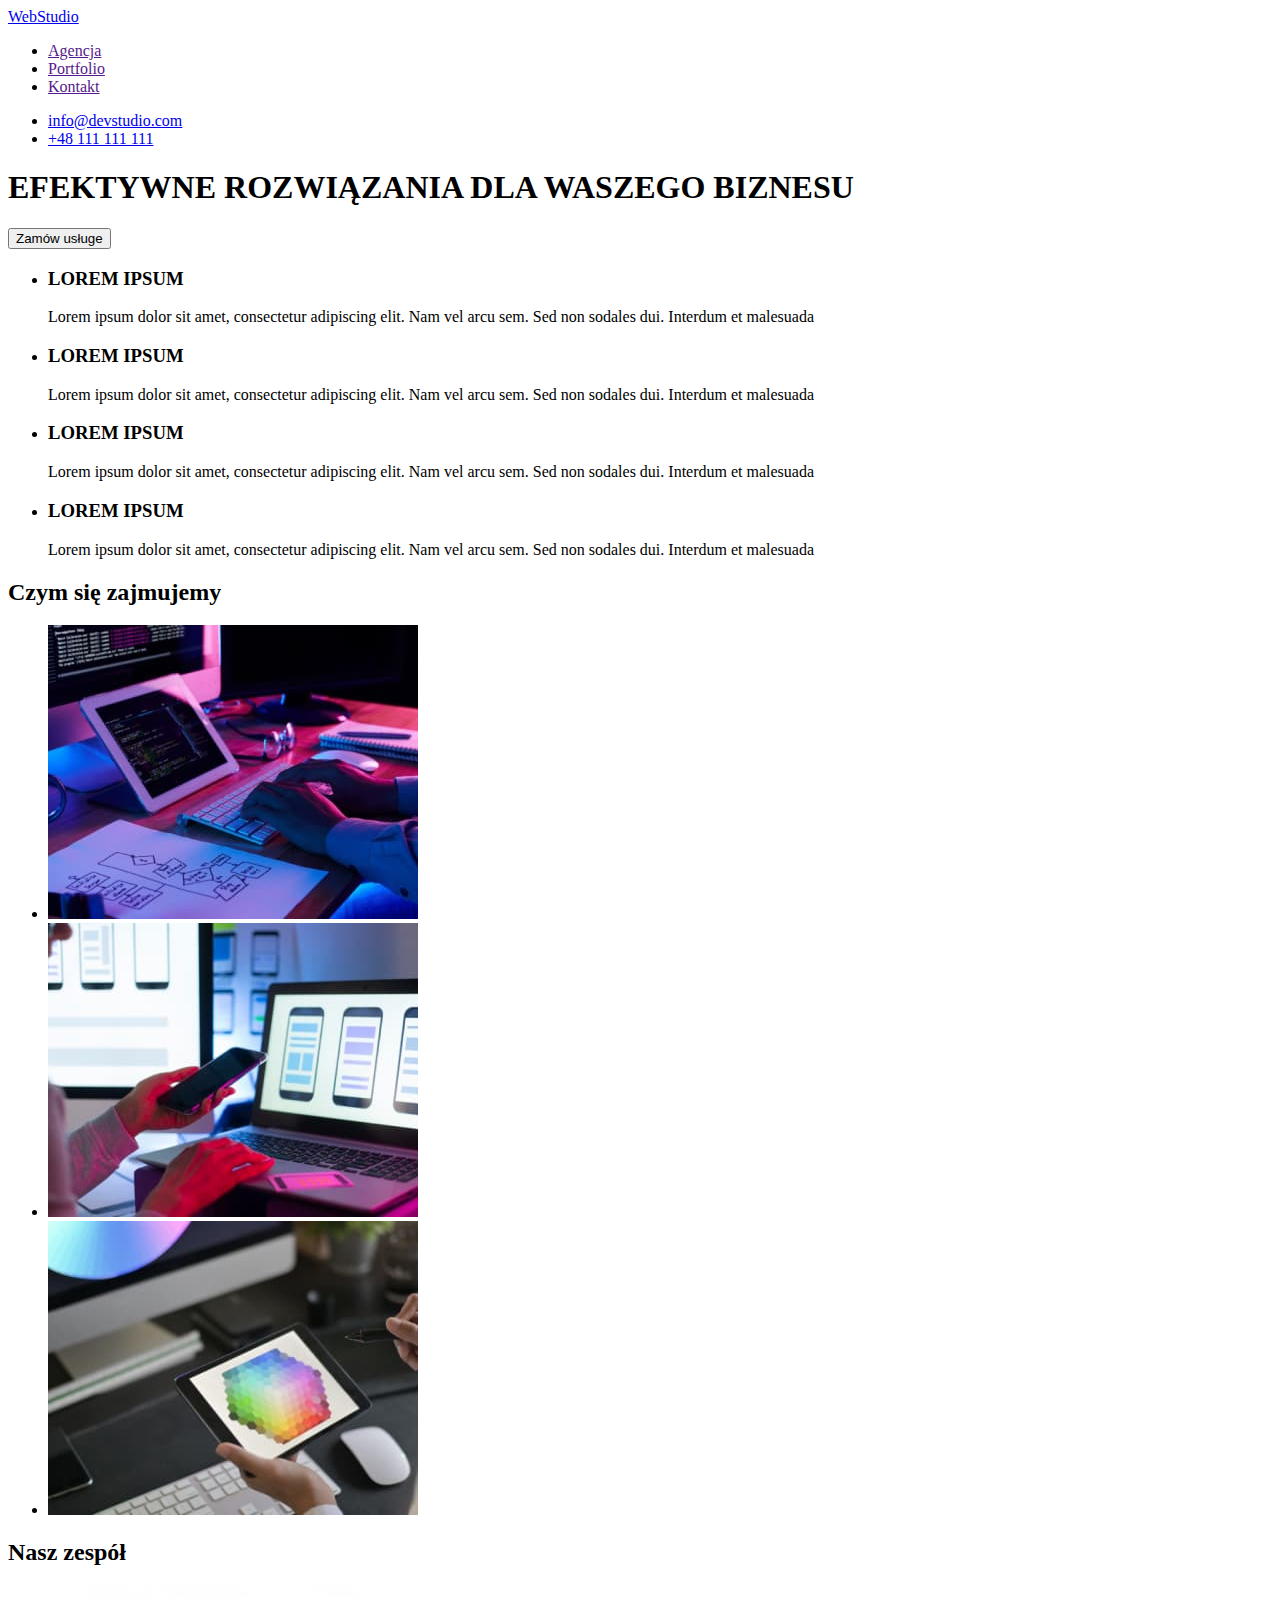
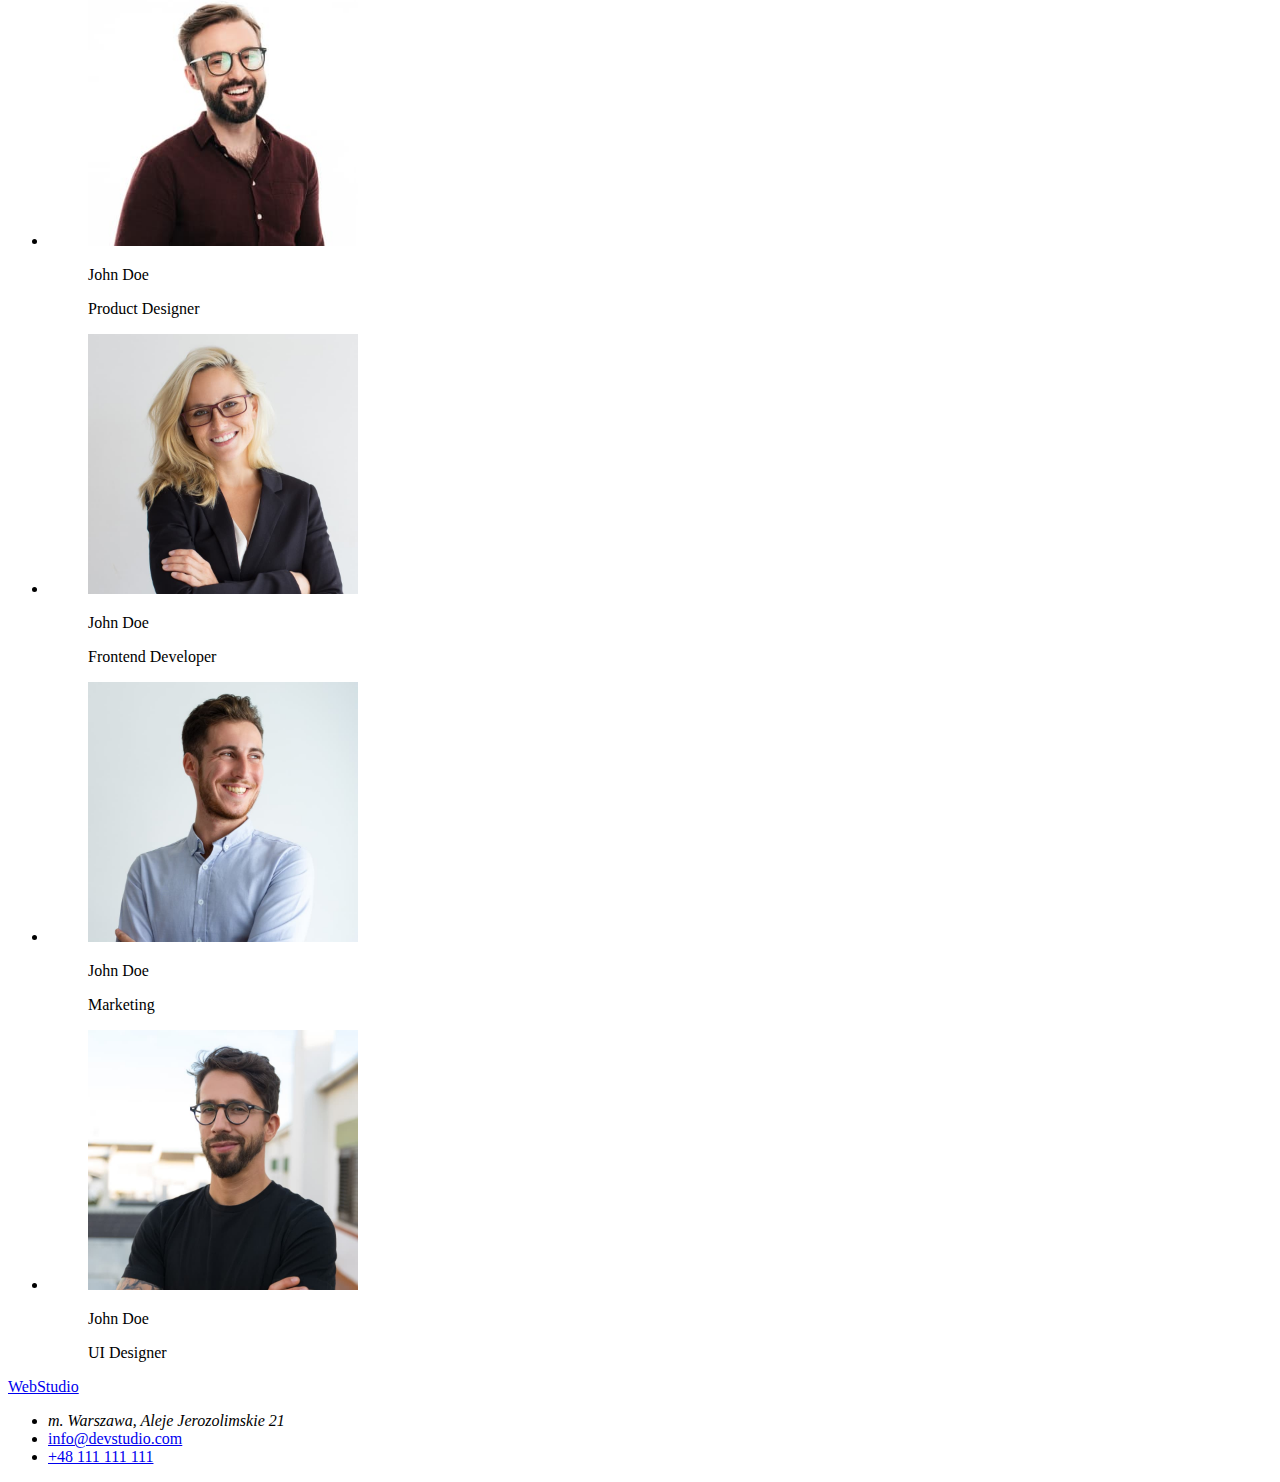
==== index.html @ 3532718a "files added for homework 2" ====
<!DOCTYPE html>
<html lang="pl-PL">
  <head>
    <meta charset="UTF-8" />
    <meta http-equiv="X-UA-Compatible" content="IE=edge" />
    <meta name="viewport" content="width=device-width, initial-scale=1.0" />
    <title>Studio</title>
  </head>
  <body>
    <header>
      <!--tu powinno być logo-->
      <a href="/">WebStudio</a>

      <nav>
        <ul>
          <li><a href="">Agencja</a></li>
          <li><a href="">Portfolio</a></li>
          <li><a href="">Kontakt</a></li>
        </ul>
      </nav>

      <ul>
        <li>
          <a href="mailto:info@devstudio.com">info@devstudio.com</a>
        </li>
        <li>
          <a href="tel:+48111111111">+48 111 111 111</a>
        </li>
      </ul>
    </header>

    <main>
      <section>
        <h1>EFEKTYWNE ROZWIĄZANIA DLA WASZEGO BIZNESU</h1>
        <button type="button">Zamów usługe</button>
      </section>

      <section>
        <ul>
          <li>
            <h3>LOREM IPSUM</h3>
            <p>
              Lorem ipsum dolor sit amet, consectetur adipiscing elit. Nam vel
              arcu sem. Sed non sodales dui. Interdum et malesuada
            </p>
          </li>
          <li>
            <h3>LOREM IPSUM</h3>
            <p>
              Lorem ipsum dolor sit amet, consectetur adipiscing elit. Nam vel
              arcu sem. Sed non sodales dui. Interdum et malesuada
            </p>
          </li>
          <li>
            <h3>LOREM IPSUM</h3>
            <p>
              Lorem ipsum dolor sit amet, consectetur adipiscing elit. Nam vel
              arcu sem. Sed non sodales dui. Interdum et malesuada
            </p>
          </li>
          <li>
            <h3>LOREM IPSUM</h3>
            <p>
              Lorem ipsum dolor sit amet, consectetur adipiscing elit. Nam vel
              arcu sem. Sed non sodales dui. Interdum et malesuada
            </p>
          </li>
        </ul>
      </section>

      <section>
        <h2>Czym się zajmujemy</h2>
        <ul>
          <li>
            <img
              src="images/1-close-up-image-programer-and-his-desk.jpg"
              alt="Close up image programer working his desk office"
              width="370"
              height="294"
            />
          </li>
          <li>
            <img
              src="images/2-interface-mobile-phones.jpg"
              alt="Web UI drsigners sre developing application, smartphones team creators is working interface mobile phones"
              width="370"
              height="294"
            />
          </li>
          <li>
            <img
              src="images/3-web-design.jpg"
              alt="Creative artist web design with working colour selectios graphic tablet"
              width="370"
              height="294"
            />
          </li>
        </ul>
      </section>

      <section>
        <h2>Nasz zespół</h2>
        <ul>
          <li>
            <figure>
              <img
                src="images/4-Product-Designer.jpg"
                alt="John Doe Product Designer"
                width="270"
                height="260"
              />

              <figcaption>
                <p>John Doe</p>
                <p>Product Designer</p>
              </figcaption>
            </figure>
          </li>

          <li>
            <figure>
              <img
                src="images/5-Frontend-Developer.jpg"
                alt="John Doe Frontend Developer"
                width="270"
                height="260"
              />

              <figcaption>
                <p>John Doe</p>
                <p>Frontend Developer</p>
              </figcaption>
            </figure>
          </li>

          <li>
            <figure>
              <img
                src="images/6-Marketing.jpg"
                alt="John Doe Marketing"
                width="270"
                height="260"
              />

              <figcaption>
                <p>John Doe</p>
                <p>Marketing</p>
              </figcaption>
            </figure>
          </li>

          <li>
            <figure>
              <img
                src="images/7-UI-Designer.jpg"
                alt="John Doe UI-Designer"
                width="270"
                height="260"
              />
              <figcaption>
                <p>John Doe</p>
                <p>UI Designer</p>
              </figcaption>
            </figure>
          </li>
        </ul>
      </section>
    </main>

    <footer>
      <a href="/">WebStudio</a>
      <ul>
        <li><address>m. Warszawa, Aleje Jerozolimskie 21</address></li>
        <li><a href="mailto:info@devstudio.com">info@devstudio.com</a></li>
        <li><a href="tel:+48111111111">+48 111 111 111</a></li>
      </ul>
    </footer>
  </body>
</html>
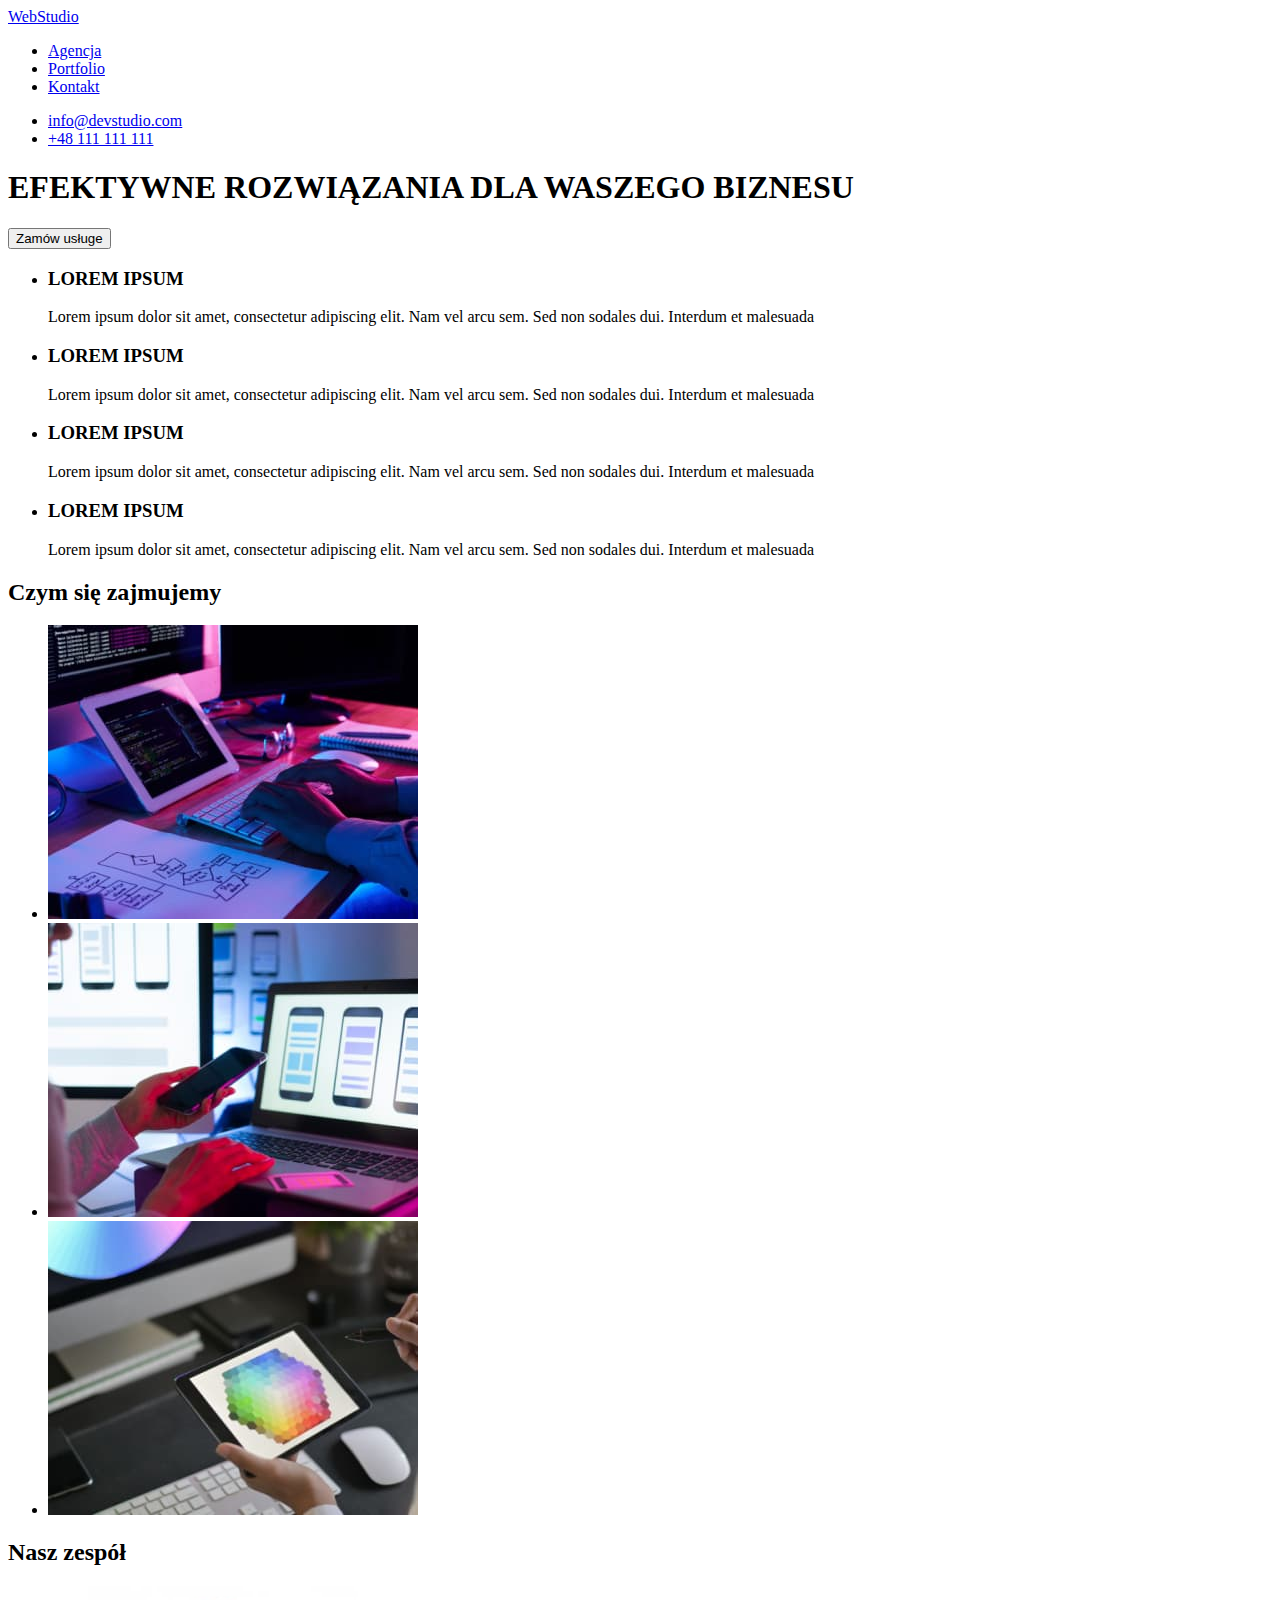
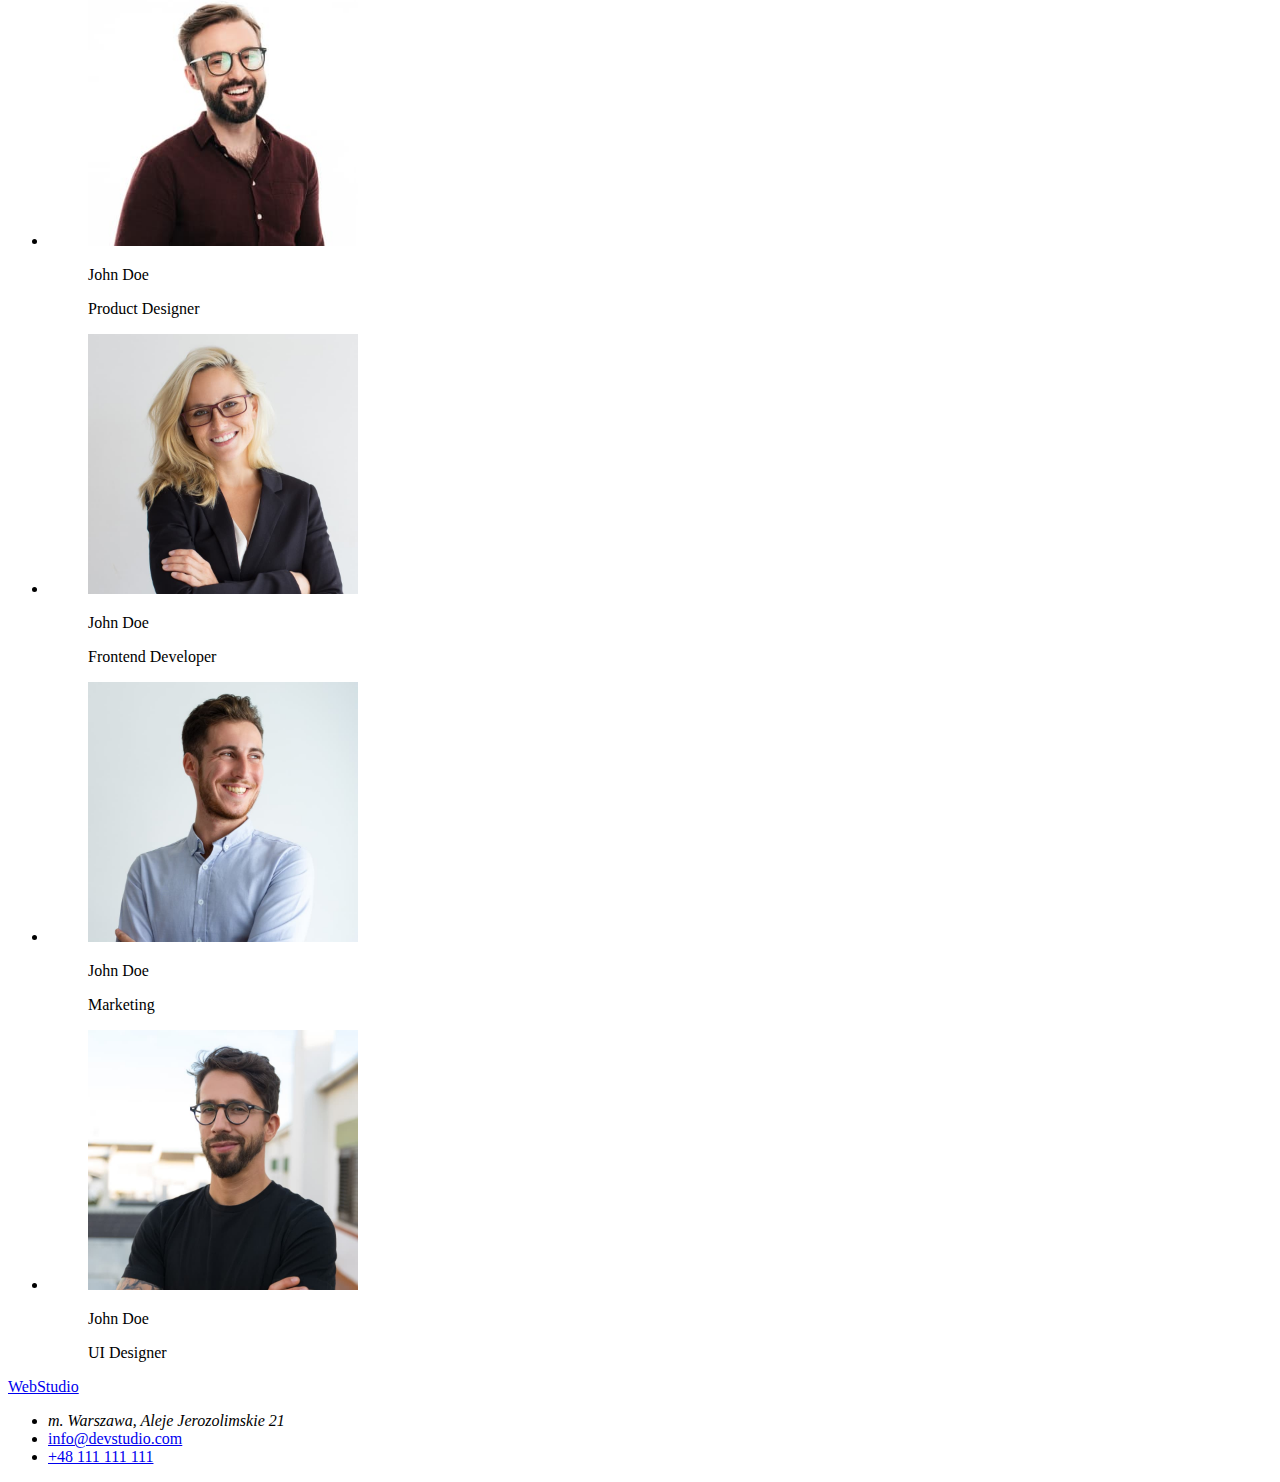
==== commit 677f04bb: "begin to add classes" ====
--- a/index.html
+++ b/index.html
@@ -11,11 +11,17 @@
       <!--tu powinno być logo-->
       <a href="/">WebStudio</a>
 
-      <nav>
-        <ul>
-          <li><a href="">Agencja</a></li>
-          <li><a href="">Portfolio</a></li>
-          <li><a href="">Kontakt</a></li>
+      <nav class="navigation">
+        <ul class="navigation__list">
+          <li class="navigation__item">
+            <a href="#" class="navigation__link">Agencja</a>
+          </li>
+          <li class="navigation__item">
+            <a href="#" class="navigation__link">Portfolio</a>
+          </li>
+          <li class="navigation__item">
+            <a href="#" class="navigation__link">Kontakt</a>
+          </li>
         </ul>
       </nav>
 
@@ -30,12 +36,12 @@
     </header>
 
     <main>
-      <section>
+      <section class="section">
         <h1>EFEKTYWNE ROZWIĄZANIA DLA WASZEGO BIZNESU</h1>
         <button type="button">Zamów usługe</button>
       </section>
 
-      <section>
+      <section class="section">
         <ul>
           <li>
             <h3>LOREM IPSUM</h3>
@@ -68,7 +74,7 @@
         </ul>
       </section>
 
-      <section>
+      <section class="section">
         <h2>Czym się zajmujemy</h2>
         <ul>
           <li>
@@ -98,68 +104,69 @@
         </ul>
       </section>
 
-      <section>
-        <h2>Nasz zespół</h2>
-        <ul>
-          <li>
-            <figure>
+      <section class="section">
+        <h2 class="section__title">Nasz zespół</h2>
+        <ul class="team">
+          <li class="team__item">
+            <figure class="team__member">
               <img
+                class="team__photo"
                 src="images/4-Product-Designer.jpg"
                 alt="John Doe Product Designer"
                 width="270"
                 height="260"
               />
-
-              <figcaption>
-                <p>John Doe</p>
-                <p>Product Designer</p>
+              <figcaption class="team__caption">
+                <p class="team__name">John Doe</p>
+                <p class="team__position">Product Designer</p>
               </figcaption>
             </figure>
           </li>
 
-          <li>
-            <figure>
+          <li class="team__item">
+            <figure class="team__member">
               <img
+                class="team__photo"
                 src="images/5-Frontend-Developer.jpg"
                 alt="John Doe Frontend Developer"
                 width="270"
                 height="260"
               />
-
-              <figcaption>
-                <p>John Doe</p>
-                <p>Frontend Developer</p>
+              <figcaption class="team__caption">
+                <p class="team__name">John Doe</p>
+                <p class="team__position">Frontend Developer</p>
               </figcaption>
             </figure>
           </li>
 
-          <li>
-            <figure>
+          <li class="team__item">
+            <figure class="team__member">
               <img
+                class="team__photo"
                 src="images/6-Marketing.jpg"
                 alt="John Doe Marketing"
                 width="270"
                 height="260"
               />
-
-              <figcaption>
-                <p>John Doe</p>
-                <p>Marketing</p>
+              <figcaption class="team__caption">
+                <p class="team__name">John Doe</p>
+                <p class="team__position">Marketing</p>
               </figcaption>
             </figure>
           </li>
 
-          <li>
-            <figure>
+          <li class="team__item">
+            <figure class="team__member">
               <img
+                class="team__photo"
                 src="images/7-UI-Designer.jpg"
                 alt="John Doe UI-Designer"
                 width="270"
                 height="260"
               />
-              <figcaption>
-                <p>John Doe</p>
-                <p>UI Designer</p>
+              <figcaption class="team__caption">
+                <p class="team__name">John Doe</p>
+                <p class="team__position">UI Designer</p>
               </figcaption>
             </figure>
           </li>
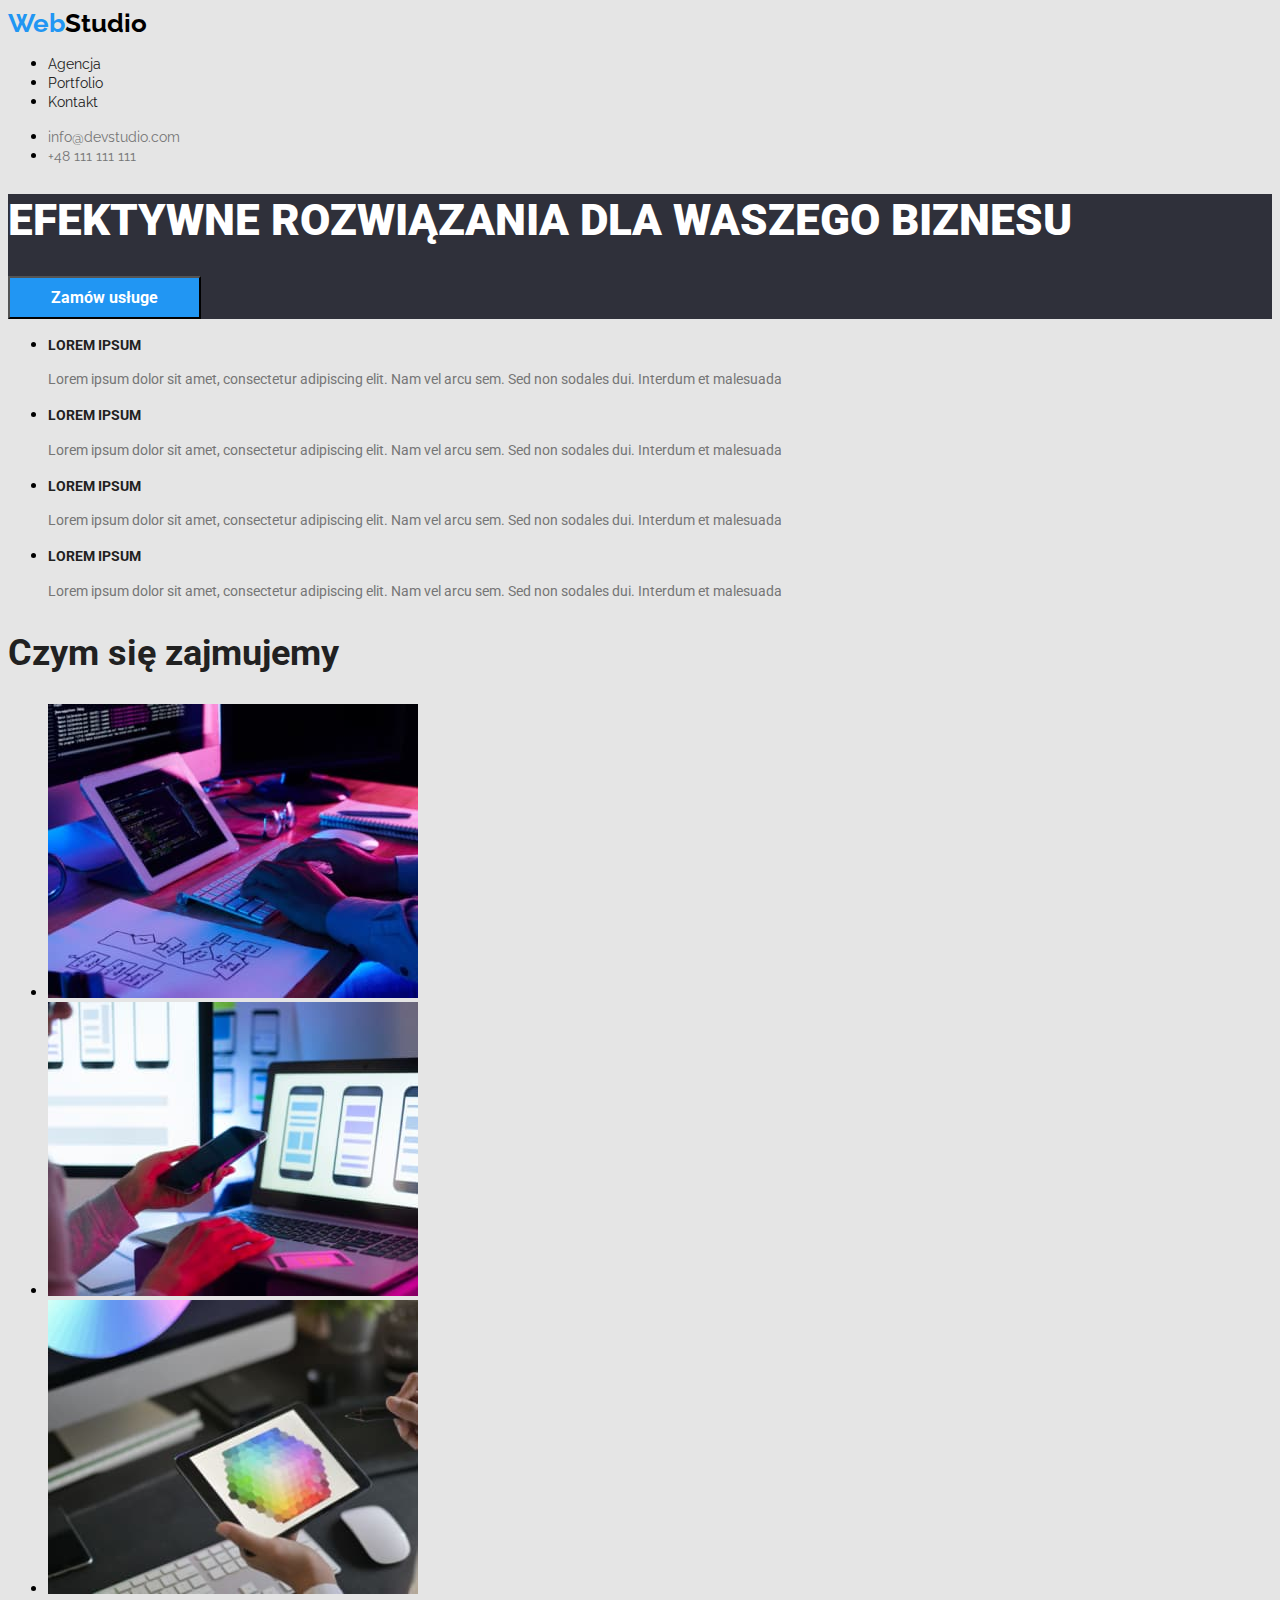
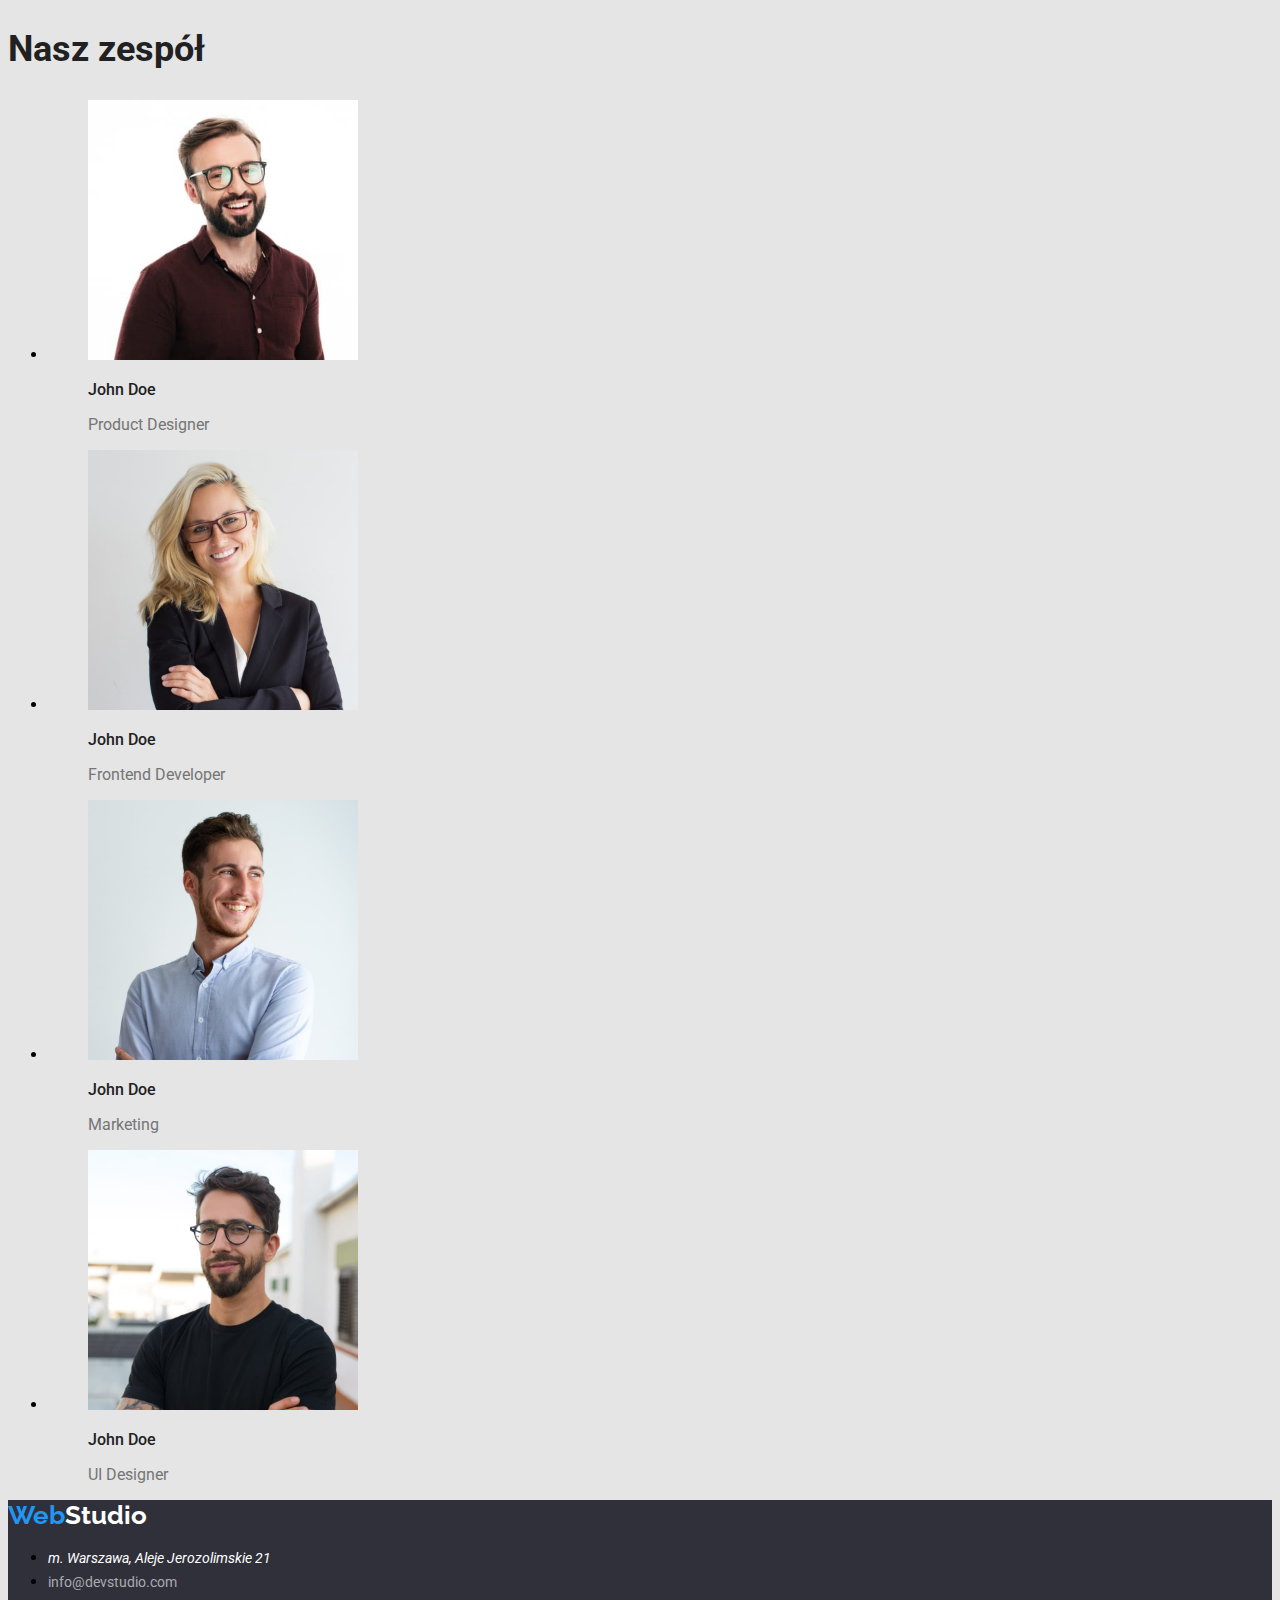
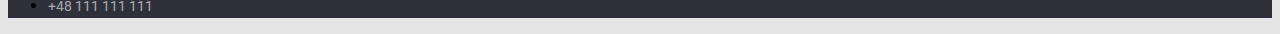
==== commit aff6c48d: "classes and styles added" ====
--- a/index.html
+++ b/index.html
@@ -5,68 +5,79 @@
     <meta http-equiv="X-UA-Compatible" content="IE=edge" />
     <meta name="viewport" content="width=device-width, initial-scale=1.0" />
     <title>Studio</title>
+    <link rel="stylesheet" href="./css/styles.css" />
+    <link
+      href="https://fonts.googleapis.com/css2?family=Raleway:wght@700&family=Roboto:wght@400;500;700;900&display=swap"
+      rel="stylesheet"
+    />
   </head>
   <body>
     <header>
       <!--tu powinno być logo-->
-      <a href="/">WebStudio</a>
+      <a href="/" class="logo"
+        >Web<span class="logo__studio--header">Studio</span></a
+      >
 
       <nav class="navigation">
         <ul class="navigation__list">
           <li class="navigation__item">
-            <a href="#" class="navigation__link">Agencja</a>
+            <a href="./index.html" class="navigation__link">Agencja</a>
           </li>
           <li class="navigation__item">
-            <a href="#" class="navigation__link">Portfolio</a>
+            <a href="./portfolio.html" class="navigation__link">Portfolio</a>
           </li>
           <li class="navigation__item">
-            <a href="#" class="navigation__link">Kontakt</a>
+            <a href="./Kontakt.html" class="navigation__link">Kontakt</a>
           </li>
         </ul>
       </nav>
 
       <ul>
         <li>
-          <a href="mailto:info@devstudio.com">info@devstudio.com</a>
-        </li>
-        <li>
-          <a href="tel:+48111111111">+48 111 111 111</a>
+          <a href="mailto:info@devstudio.com" class="header-contact"
+            >info@devstudio.com</a
+          >
+        </li>
+        <li>
+          <a href="tel:+48111111111" class="header-contact">+48 111 111 111</a>
         </li>
       </ul>
     </header>
 
     <main>
-      <section class="section">
-        <h1>EFEKTYWNE ROZWIĄZANIA DLA WASZEGO BIZNESU</h1>
-        <button type="button">Zamów usługe</button>
+      <section class="section-main">
+        <h1 class="section-main__header">
+          EFEKTYWNE ROZWIĄZANIA DLA WASZEGO BIZNESU
+        </h1>
+        <button type="button" class="section-main__button">Zamów usługe</button>
       </section>
 
       <section class="section">
         <ul>
           <li>
-            <h3>LOREM IPSUM</h3>
-            <p>
-              Lorem ipsum dolor sit amet, consectetur adipiscing elit. Nam vel
-              arcu sem. Sed non sodales dui. Interdum et malesuada
-            </p>
-          </li>
-          <li>
-            <h3>LOREM IPSUM</h3>
-            <p>
-              Lorem ipsum dolor sit amet, consectetur adipiscing elit. Nam vel
-              arcu sem. Sed non sodales dui. Interdum et malesuada
-            </p>
-          </li>
-          <li>
-            <h3>LOREM IPSUM</h3>
-            <p>
-              Lorem ipsum dolor sit amet, consectetur adipiscing elit. Nam vel
-              arcu sem. Sed non sodales dui. Interdum et malesuada
-            </p>
-          </li>
-          <li>
-            <h3>LOREM IPSUM</h3>
-            <p>
+            <h3 class="article__title">LOREM IPSUM</h3>
+            <p class="article__text">
+              Lorem ipsum dolor sit amet, consectetur adipiscing elit. Nam vel
+              arcu sem. Sed non sodales dui. Interdum et malesuada
+            </p>
+          </li>
+          <li>
+            <h3 class="article__title">LOREM IPSUM</h3>
+            <p class="article__text">
+              Lorem ipsum dolor sit amet, consectetur adipiscing elit. Nam vel
+              arcu sem. Sed non sodales dui. Interdum et malesuada
+            </p>
+          </li>
+          <li>
+            <h3 class="article__title">LOREM IPSUM</h3>
+            <p class="article__text">
+              Lorem ipsum dolor sit amet, consectetur adipiscing elit. Nam vel
+              arcu sem. Sed non sodales dui. Interdum et malesuada
+            </p>
+          </li>
+          <li>
+            <h3 class="article__title">LOREM IPSUM</h3>
+            <p class="article__text">
               Lorem ipsum dolor sit amet, consectetur adipiscing elit. Nam vel
               arcu sem. Sed non sodales dui. Interdum et malesuada
             </p>
@@ -75,7 +86,7 @@
       </section>
 
       <section class="section">
-        <h2>Czym się zajmujemy</h2>
+        <h2 class="section__header">Czym się zajmujemy</h2>
         <ul>
           <li>
             <img
@@ -88,7 +99,7 @@
           <li>
             <img
               src="images/2-interface-mobile-phones.jpg"
-              alt="Web UI drsigners sre developing application, smartphones team creators is working interface mobile phones"
+              alt="Web UI designers are developing application, smartphones team creators is working interface mobile phones"
               width="370"
               height="294"
             />
@@ -105,7 +116,7 @@
       </section>
 
       <section class="section">
-        <h2 class="section__title">Nasz zespół</h2>
+        <h2 class="section__header">Nasz zespół</h2>
         <ul class="team">
           <li class="team__item">
             <figure class="team__member">
@@ -174,12 +185,25 @@
       </section>
     </main>
 
-    <footer>
-      <a href="/">WebStudio</a>
+    <footer class="footer">
+      <a href="/" class="logo"
+        >Web<span class="logo__studio--footer">Studio</span></a
+      >
+
       <ul>
-        <li><address>m. Warszawa, Aleje Jerozolimskie 21</address></li>
-        <li><a href="mailto:info@devstudio.com">info@devstudio.com</a></li>
-        <li><a href="tel:+48111111111">+48 111 111 111</a></li>
+        <li>
+          <address class="footer-contact address">
+            m. Warszawa, Aleje Jerozolimskie 21
+          </address>
+        </li>
+        <li>
+          <a href="mailto:info@devstudio.com" class="footer-contact"
+            >info@devstudio.com</a
+          >
+        </li>
+        <li>
+          <a href="tel:+48111111111" class="footer-contact">+48 111 111 111</a>
+        </li>
       </ul>
     </footer>
   </body>
--- a/css/styles.css
+++ b/css/styles.css
@@ -0,0 +1,114 @@
+body {
+  font-family: "Roboto", sans-serif;
+  font-family: "Raleway", sans-serif;
+  background: #e5e5e5;
+}
+.logo {
+  font-family: Raleway;
+  font-weight: 700;
+  font-size: 26px;
+  font-style: bold;
+  color: #2196f3;
+}
+.logo__studio--header {
+  color: #000000;
+}
+a {
+  text-decoration: none;
+}
+.navigation__link {
+  font-size: 14px;
+  color: #212121;
+}
+.navigation__portfolio {
+  color: #2196f3;
+}
+.header-contact {
+  color: #757575;
+  font-size: 14px;
+}
+
+.section-main {
+  background-color: rgba(47, 48, 58, 1);
+}
+.section-main__header {
+  font-family: Roboto;
+  font-weight: 900;
+  font-size: 44px;
+  color: rgba(255, 255, 255, 1);
+}
+.section-main__button {
+  color: rgba(255, 255, 255, 1);
+  background-color: rgba(33, 150, 243, 1);
+  padding: 10px 41px;
+  font-family: Roboto;
+  font-size: 16px;
+  font-style: bold;
+  font-weight: 700;
+}
+.article__title {
+  color: rgba(33, 33, 33, 1);
+  font-family: Roboto;
+  font-size: 14px;
+  font-weight: 700;
+  line-height: 16.41px;
+}
+.article__text {
+  color: rgba(117, 117, 117, 1);
+  font-family: Roboto;
+  font-size: 14px;
+  font-weight: 400;
+  font-style: bold;
+  line-height: 24px;
+}
+.section__header {
+  color: rgba(33, 33, 33, 1);
+  font-family: Roboto;
+  font-size: 36px;
+  font-weight: 700;
+  line-height: 42px;
+}
+.team__member {
+  font-family: Roboto;
+  font-size: 16px;
+}
+.team__name {
+  color: rgba(33, 33, 33, 1);
+  font-weight: 500;
+}
+.team__position {
+  color: rgba(117, 117, 117, 1);
+  font-weight: 400;
+}
+
+.btn {
+  background-color: F5F4FA;
+  border-width: 0;
+  height: 38px;
+  font-size: 16px;
+  font-weight: 500;
+  line-height: 1.62;
+  border-radius: 3px;
+  text-align: center;
+  letter-spacing: 0.03em;
+  padding: 6px 22px;
+  font-family: "Roboto";
+  cursor: pointer;
+}
+
+.footer {
+  background-color: #2f303a;
+}
+.logo__studio--footer {
+  color: #ffffff;
+}
+.footer-contact {
+  font-family: Roboto;
+  font-size: 14px;
+  font-style: regular;
+  line-height: 24px;
+  color: rgba(255, 255, 255, 0.6);
+}
+.address {
+  color: rgba(255, 255, 255, 1);
+}
